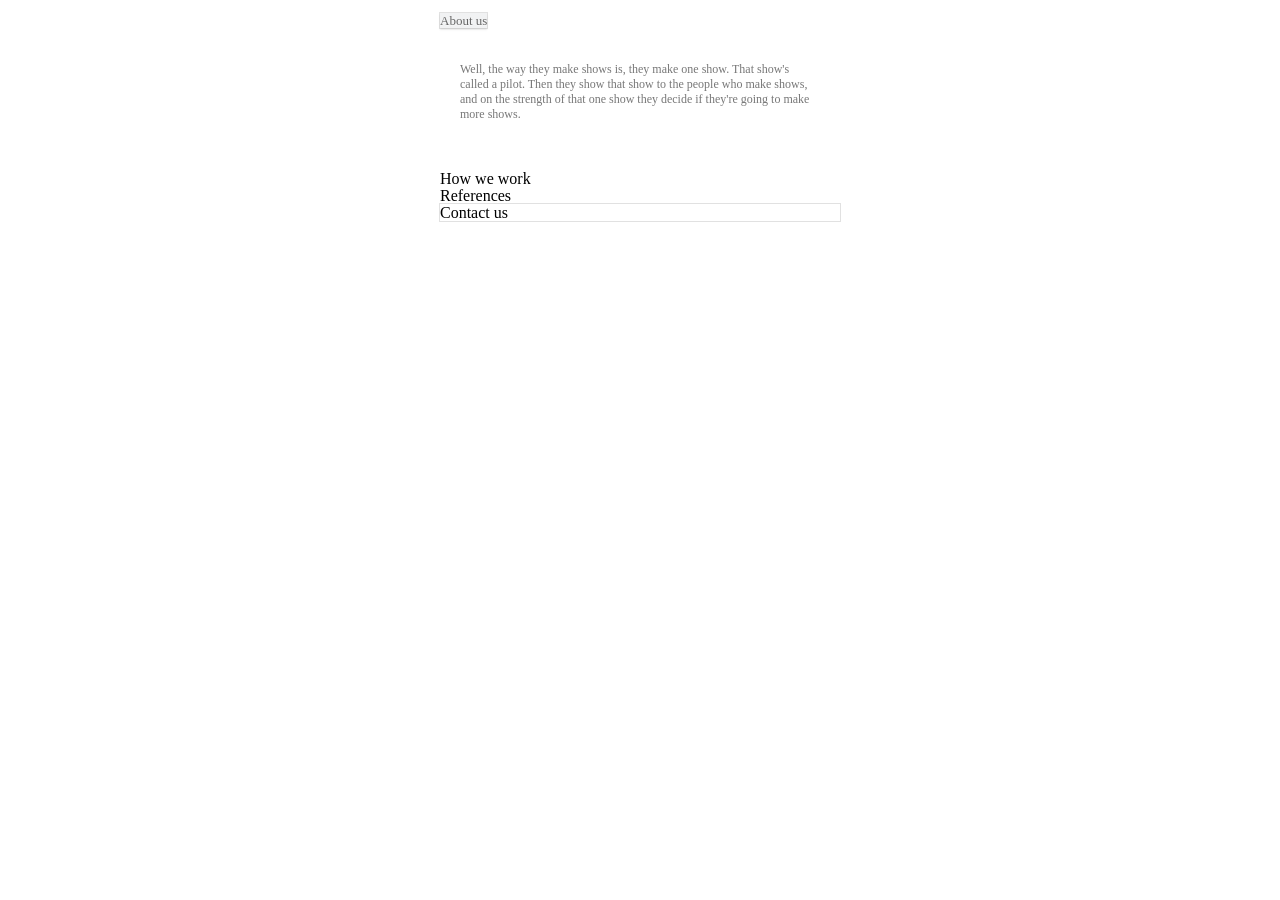
==== 02/index.html @ b3fe8033 "Merge 177f1f98c9eb0a4c0c3e4b570d24ed4d424be193 into dfae3c26bb641b28bec28bd9ac70a7a73e9b30b5" ====
<!DOCTYPE html>
<html lang="pl">

<head>
    <meta charset="UTF-8">
    <meta name="viewport" content="width=device-width, initial-scale=1.0">
    <meta http-equiv="X-UA-Compatible" content="ie=edge">
    <title>devmentor.pl - HTML & CSS BASICS - #02</title>

    <link rel="stylesheet" href="./styles/index.css">
</head>

<body>
    <section class="ac-container">
        <div>
            <input id="ac-1" name="accordion-1" type="radio" checked="">
            <label for="ac-1">About us</label>
            <article class="ac-small">
                <p>Well, the way they make shows is, they make one show. That show's called a pilot. Then they show that
                    show to the people who make shows, and on the strength of that one show they decide if they're going
                    to make more shows.</p>
            </article>
        </div>
        <div>
            <input id="ac-2" name="accordion-1" type="radio">
            <label for="ac-2">How we work</label>
            <article class="ac-medium">
                <p>Like you, I used to think the world was this great place where everybody lived by the same standards
                    I did, then some kid with a nail showed me I was living in his world, a world where chaos rules not
                    order, a world where righteousness is not rewarded. That's Cesar's world, and if you're not willing
                    to play by his rules, then you're gonna have to pay the price. </p>
            </article>
        </div>
        <div>
            <input id="ac-3" name="accordion-1" type="radio">
            <label for="ac-3">References</label>
            <article class="ac-large">
                <p>You think water moves fast? You should see ice. It moves like it has a mind. Like it knows it killed
                    the world once and got a taste for murder. After the avalanche, it took us a week to climb out. Now,
                    I don't know exactly when we turned on each other, but I know that seven of us survived the slide...
                    and only five made it out. Now we took an oath, that I'm breaking now. We said we'd say it was the
                    snow that killed the other two, but it wasn't. Nature is lethal but it doesn't hold a candle to man.
                </p>
            </article>
        </div>
        <div>
            <input id="ac-4" name="accordion-1" type="radio">
            <label for="ac-4">Contact us</label>
            <article class="ac-large">
                <p>You see? It's curious. Ted did figure it out - time travel. And when we get back, we gonna tell
                    everyone. How it's possible, how it's done, what the dangers are. But then why fifty years in the
                    future when the spacecraft encounters a black hole does the computer call it an 'unknown entry
                    event'? Why don't they know? If they don't know, that means we never told anyone. And if we never
                    told anyone it means we never made it back. Hence we die down here. Just as a matter of deductive
                    logic. </p>
            </article>
        </div>
    </section>
</body>

</html>
---- 02/styles/index.css ----
/*Acco*/
.ac-container {
    max-width: 400px;
}

/* 
Znacznik label, którego przodkiem jest klasa .ac-container 
(0, 1, 1)
*/
.ac-container>label {
    height: 30px !important;
    line-height: 21px !important;
    font-size: 12px !important;
    font-family: 'Open Sans', 'Arial Narrow', Arial, sans-serif !important;
    padding: 5px 20px;
    position: relative;
    z-index: 20;
    display: block;
    height: 30px;
    cursor: pointer;
    color: #777;
    text-shadow: 1px 1px 1px rgba(255, 255, 255, 0.8);
    line-height: 33px;
    font-size: 19px;
    background: #fff;
    background: -moz-linear-gradient(top, #fff 1%, #eaeaea 100%);
    background: -webkit-gradient(linear, left top, left bottom, color-stop(1%, #fff), color-stop(100%, #eaeaea));
    background: -webkit-linear-gradient(top, #fff 1%, #eaeaea 100%);
    background: -o-linear-gradient(top, #fff 1%, #eaeaea 100%);
    background: -ms-linear-gradient(top, #fff 1%, #eaeaea 100%);
    background: linear-gradient(top, #fff 1%, #eaeaea 100%);
    filter: progid:DXImageTransform.Microsoft.gradient(startColorstr='#fff', endColorstr='#eaeaea', GradientType=0);
    box-shadow: 0 0 0 1px rgba(155, 155, 155, 0.3), 1px 0 0 rgba(255, 255, 255, 0.9) inset, 0 2px 2px rgba(0, 0, 0, 0.1);
    font-size: 12px;
    height: 30px;
    line-height: 20px;
}

.ac-container {
    width: 100%;
    margin: 10px auto 30px auto;
    text-align: left;
}

/* 
Zmiana koloru tła po najechaniu przez kursor myszy na znacznik label, 
który znajduje się wewnątrze elementu o klasie .ac-container 
(0, 2, 1)
*/
.ac-container>label:hover {
    background: #fff;
}

/*
Te same style CSS dla dwóch selektorów:
1) 
znacznik label, którego poprzedni brat jest znaznaczonym inputem (użyj pseudoklasy), 
i ten brat musi posiadać przodka o klasie .ac-container 
(0, 2, 2)
2) 
to samo co w 1) ale z efektem najechania kursorem na label 
(0, 3, 2)
*/
.ac-container input:checked~label,
.ac-container input:checked~label:hover {
    background: #f1f2f3;
    color: #666;
    text-shadow: 0 1px 1px rgba(255, 255, 255, 0.6);
    box-shadow: 0 0 0 1px rgba(155, 155, 155, 0.3), 0 2px 2px rgba(0, 0, 0, 0.1);
    height: 30px;
    line-height: 21px;
    font-size: 13px;
}

.ac-container label:hover:after,
.ac-container input:checked+label:hover:after {
    content: '';
    position: absolute;
    width: 24px;
    height: 24px;
    right: 13px;
    top: 7px;
    background: transparent url(../images/arrow_down.png) no-repeat center center;
}

/*
Pseudo-element jako ostatnie dziecko label, tworzony tylko po najechaniu kursorem myszy na ten element (label),
którego poprzedni brat jest zaznaczonym inputem (użyj pseudoklasy),
którego przodek to element o klasie .ac-container
(0, 3, 3)
*/
.ac-container>input:checked~label:hover::after {
    background-image: url(../images/arrow_up.png);
}

.ac-container input {
    display: none;
}

.ac-container article {
    background: rgba(255, 255, 255, 0.5);
    margin-top: -1px;
    overflow: hidden;
    height: 0;
    position: relative;
    z-index: 10;
    -webkit-transition: height 0.3s ease-in-out, box-shadow 0.6s linear;
    -moz-transition: height 0.3s ease-in-out, box-shadow 0.6s linear;
    -o-transition: height 0.3s ease-in-out, box-shadow 0.6s linear;
    -ms-transition: height 0.3s ease-in-out, box-shadow 0.6s linear;
    transition: height 0.3s ease-in-out, box-shadow 0.6s linear;
}

.ac-container article p {
    font-style: normal;
    color: #777;
    line-height: 23px;
    font-size: 10px;
    padding: 20px;
    text-shadow: 1px 1px 1px rgba(255, 255, 255, 0.8);
    font: normal normal 12px 'Open Sans';
}

/*
Rodzeństwo o typie article, dla elementu input, który jest zaznaczony (użyj pseudoklasy) 
oraz posiada przodka o klasie .ac-container
(0, 2, 2)
*/
.ac-container>div:last-child {
    -webkit-transition: height 0.5s ease-in-out, box-shadow 0.1s linear;
    -moz-transition: height 0.5s ease-in-out, box-shadow 0.1s linear;
    -o-transition: height 0.5s ease-in-out, box-shadow 0.1s linear;
    -ms-transition: height 0.5s ease-in-out, box-shadow 0.1s linear;
    transition: height 0.5s ease-in-out, box-shadow 0.1s linear;
    box-shadow: 0 0 0 1px rgba(155, 155, 155, 0.3);
}

.ac-container input:checked~article.ac-small {
    height: 140px;
}

.ac-container input:checked~article.ac-medium {
    height: 180px;
}

.ac-container input:checked~article.ac-large {
    height: 230px;
}
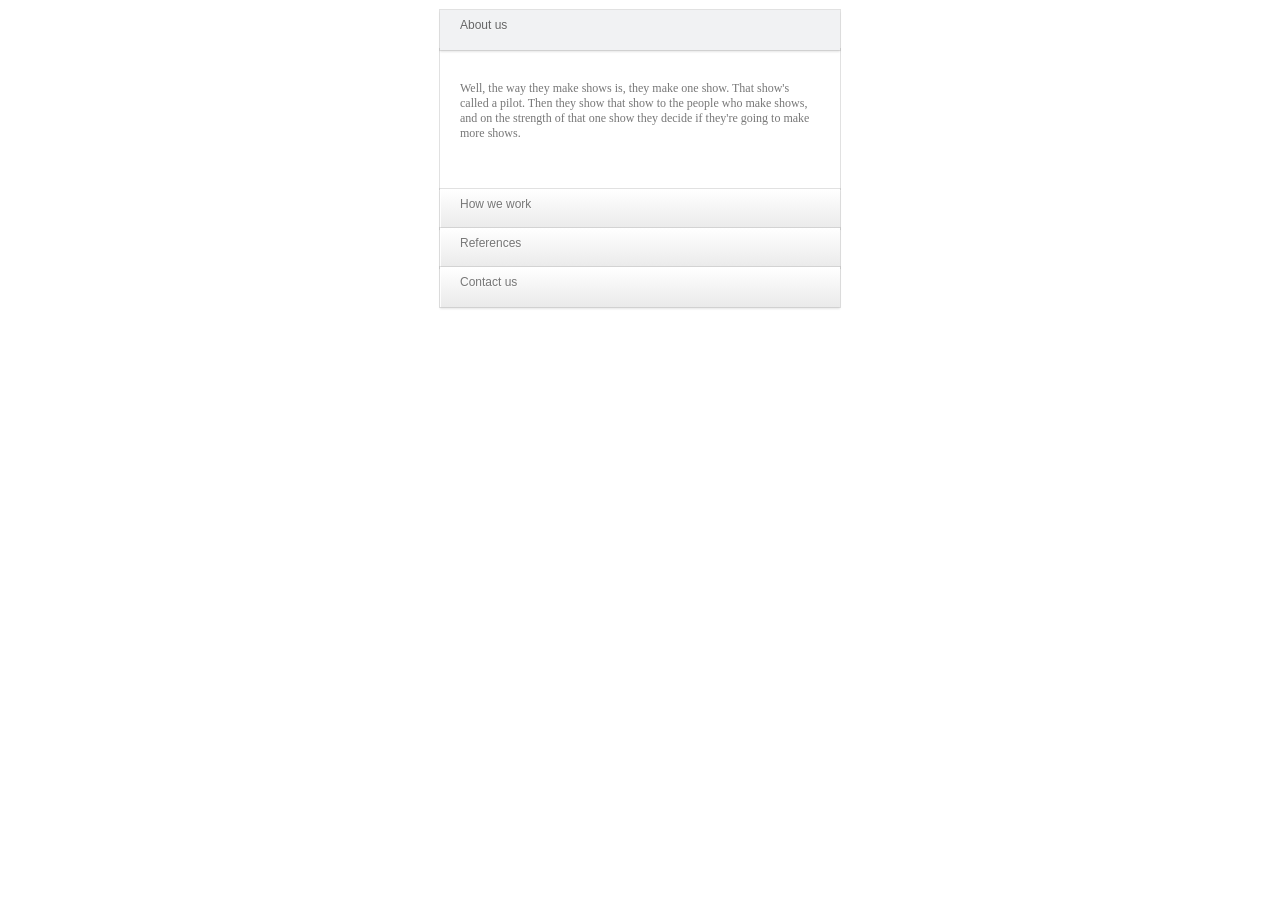
==== commit 9c1d3ccd: "add completed tasks" ====
--- a/02/index.html
+++ b/02/index.html
@@ -1,6 +1,5 @@
 <!DOCTYPE html>
 <html lang="pl">
-
 <head>
     <meta charset="UTF-8">
     <meta name="viewport" content="width=device-width, initial-scale=1.0">
@@ -9,53 +8,36 @@
 
     <link rel="stylesheet" href="./styles/index.css">
 </head>
-
 <body>
     <section class="ac-container">
         <div>
-            <input id="ac-1" name="accordion-1" type="radio" checked="">
+            <input id="ac- 1" name="accordion-1" type="radio" checked="">
             <label for="ac-1">About us</label>
             <article class="ac-small">
-                <p>Well, the way they make shows is, they make one show. That show's called a pilot. Then they show that
-                    show to the people who make shows, and on the strength of that one show they decide if they're going
-                    to make more shows.</p>
+                <p>Well, the way they make shows is, they make one show. That show's called a pilot. Then they show that show to the people who make shows, and on the strength of that one show they decide if they're going to make more shows.</p>
             </article>
-        </div>
+        </div>  
         <div>
             <input id="ac-2" name="accordion-1" type="radio">
             <label for="ac-2">How we work</label>
             <article class="ac-medium">
-                <p>Like you, I used to think the world was this great place where everybody lived by the same standards
-                    I did, then some kid with a nail showed me I was living in his world, a world where chaos rules not
-                    order, a world where righteousness is not rewarded. That's Cesar's world, and if you're not willing
-                    to play by his rules, then you're gonna have to pay the price. </p>
+                <p>Like you, I used to think the world was this great place where everybody lived by the same standards I did, then some kid with a nail showed me I was living in his world, a world where chaos rules not order, a world where righteousness is not rewarded. That's Cesar's world, and if you're not willing to play by his rules, then you're gonna have to pay the price. </p>
             </article>
         </div>
         <div>
             <input id="ac-3" name="accordion-1" type="radio">
             <label for="ac-3">References</label>
             <article class="ac-large">
-                <p>You think water moves fast? You should see ice. It moves like it has a mind. Like it knows it killed
-                    the world once and got a taste for murder. After the avalanche, it took us a week to climb out. Now,
-                    I don't know exactly when we turned on each other, but I know that seven of us survived the slide...
-                    and only five made it out. Now we took an oath, that I'm breaking now. We said we'd say it was the
-                    snow that killed the other two, but it wasn't. Nature is lethal but it doesn't hold a candle to man.
-                </p>
+                <p>You think water moves fast? You should see ice. It moves like it has a mind. Like it knows it killed the world once and got a taste for murder. After the avalanche, it took us a week to climb out. Now, I don't know exactly when we turned on each other, but I know that seven of us survived the slide... and only five made it out. Now we took an oath, that I'm breaking now. We said we'd say it was the snow that killed the other two, but it wasn't. Nature is lethal but it doesn't hold a candle to man. </p>
             </article>
         </div>
         <div>
             <input id="ac-4" name="accordion-1" type="radio">
             <label for="ac-4">Contact us</label>
             <article class="ac-large">
-                <p>You see? It's curious. Ted did figure it out - time travel. And when we get back, we gonna tell
-                    everyone. How it's possible, how it's done, what the dangers are. But then why fifty years in the
-                    future when the spacecraft encounters a black hole does the computer call it an 'unknown entry
-                    event'? Why don't they know? If they don't know, that means we never told anyone. And if we never
-                    told anyone it means we never made it back. Hence we die down here. Just as a matter of deductive
-                    logic. </p>
+                <p>You see? It's curious. Ted did figure it out - time travel. And when we get back, we gonna tell everyone. How it's possible, how it's done, what the dangers are. But then why fifty years in the future when the spacecraft encounters a black hole does the computer call it an 'unknown entry event'? Why don't they know? If they don't know, that means we never told anyone. And if we never told anyone it means we never made it back. Hence we die down here. Just as a matter of deductive logic. </p>
             </article>
         </div>
     </section>
 </body>
-
 </html>
--- a/02/styles/index.css
+++ b/02/styles/index.css
@@ -7,11 +7,11 @@
 Znacznik label, którego przodkiem jest klasa .ac-container 
 (0, 1, 1)
 */
-.ac-container>label {
+.ac-container label {
     height: 30px !important;
     line-height: 21px !important;
     font-size: 12px !important;
-    font-family: 'Open Sans', 'Arial Narrow', Arial, sans-serif !important;
+    font-family: 'Open Sans','Arial Narrow',Arial,sans-serif !important;
     padding: 5px 20px;
     position: relative;
     z-index: 20;
@@ -19,18 +19,18 @@
     height: 30px;
     cursor: pointer;
     color: #777;
-    text-shadow: 1px 1px 1px rgba(255, 255, 255, 0.8);
+    text-shadow: 1px 1px 1px rgba(255,255,255,0.8);
     line-height: 33px;
     font-size: 19px;
     background: #fff;
-    background: -moz-linear-gradient(top, #fff 1%, #eaeaea 100%);
-    background: -webkit-gradient(linear, left top, left bottom, color-stop(1%, #fff), color-stop(100%, #eaeaea));
-    background: -webkit-linear-gradient(top, #fff 1%, #eaeaea 100%);
-    background: -o-linear-gradient(top, #fff 1%, #eaeaea 100%);
-    background: -ms-linear-gradient(top, #fff 1%, #eaeaea 100%);
-    background: linear-gradient(top, #fff 1%, #eaeaea 100%);
-    filter: progid:DXImageTransform.Microsoft.gradient(startColorstr='#fff', endColorstr='#eaeaea', GradientType=0);
-    box-shadow: 0 0 0 1px rgba(155, 155, 155, 0.3), 1px 0 0 rgba(255, 255, 255, 0.9) inset, 0 2px 2px rgba(0, 0, 0, 0.1);
+    background: -moz-linear-gradient(top,#fff 1%,#eaeaea 100%);
+    background: -webkit-gradient(linear,left top,left bottom,color-stop(1%,#fff),color-stop(100%,#eaeaea));
+    background: -webkit-linear-gradient(top,#fff 1%,#eaeaea 100%);
+    background: -o-linear-gradient(top,#fff 1%,#eaeaea 100%);
+    background: -ms-linear-gradient(top,#fff 1%,#eaeaea 100%);
+    background: linear-gradient(top,#fff 1%,#eaeaea 100%);
+    filter: progid:DXImageTransform.Microsoft.gradient( startColorstr='#fff',endColorstr='#eaeaea',GradientType=0 );
+    box-shadow: 0 0 0 1px rgba(155,155,155,0.3),1px 0 0 rgba(255,255,255,0.9) inset,0 2px 2px rgba(0,0,0,0.1);
     font-size: 12px;
     height: 30px;
     line-height: 20px;
@@ -47,7 +47,7 @@
 który znajduje się wewnątrze elementu o klasie .ac-container 
 (0, 2, 1)
 */
-.ac-container>label:hover {
+.ac-container label:hover {
     background: #fff;
 }
 
@@ -61,19 +61,19 @@
 to samo co w 1) ale z efektem najechania kursorem na label 
 (0, 3, 2)
 */
-.ac-container input:checked~label,
-.ac-container input:checked~label:hover {
+.ac-container input:checked + label,
+.ac-container input:checked + label:hover {
     background: #f1f2f3;
     color: #666;
-    text-shadow: 0 1px 1px rgba(255, 255, 255, 0.6);
-    box-shadow: 0 0 0 1px rgba(155, 155, 155, 0.3), 0 2px 2px rgba(0, 0, 0, 0.1);
+    text-shadow: 0 1px 1px rgba(255,255,255,0.6);
+    box-shadow: 0 0 0 1px rgba(155,155,155,0.3),0 2px 2px rgba(0,0,0,0.1);
     height: 30px;
     line-height: 21px;
     font-size: 13px;
 }
 
 .ac-container label:hover:after,
-.ac-container input:checked+label:hover:after {
+.ac-container input:checked + label:hover:after {
     content: '';
     position: absolute;
     width: 24px;
@@ -89,7 +89,8 @@
 którego przodek to element o klasie .ac-container
 (0, 3, 3)
 */
-.ac-container>input:checked~label:hover::after {
+
+.ac-container input:checked + label:hover::after {
     background-image: url(../images/arrow_up.png);
 }
 
@@ -98,17 +99,17 @@
 }
 
 .ac-container article {
-    background: rgba(255, 255, 255, 0.5);
+    background: rgba(255,255,255,0.5);
     margin-top: -1px;
     overflow: hidden;
     height: 0;
     position: relative;
     z-index: 10;
-    -webkit-transition: height 0.3s ease-in-out, box-shadow 0.6s linear;
-    -moz-transition: height 0.3s ease-in-out, box-shadow 0.6s linear;
-    -o-transition: height 0.3s ease-in-out, box-shadow 0.6s linear;
-    -ms-transition: height 0.3s ease-in-out, box-shadow 0.6s linear;
-    transition: height 0.3s ease-in-out, box-shadow 0.6s linear;
+    -webkit-transition: height 0.3s ease-in-out,box-shadow 0.6s linear;
+    -moz-transition: height 0.3s ease-in-out,box-shadow 0.6s linear;
+    -o-transition: height 0.3s ease-in-out,box-shadow 0.6s linear;
+    -ms-transition: height 0.3s ease-in-out,box-shadow 0.6s linear;
+    transition: height 0.3s ease-in-out,box-shadow 0.6s linear;
 }
 
 .ac-container article p {
@@ -117,7 +118,7 @@
     line-height: 23px;
     font-size: 10px;
     padding: 20px;
-    text-shadow: 1px 1px 1px rgba(255, 255, 255, 0.8);
+    text-shadow: 1px 1px 1px rgba(255,255,255,0.8);
     font: normal normal 12px 'Open Sans';
 }
 
@@ -126,23 +127,23 @@
 oraz posiada przodka o klasie .ac-container
 (0, 2, 2)
 */
-.ac-container>div:last-child {
-    -webkit-transition: height 0.5s ease-in-out, box-shadow 0.1s linear;
-    -moz-transition: height 0.5s ease-in-out, box-shadow 0.1s linear;
-    -o-transition: height 0.5s ease-in-out, box-shadow 0.1s linear;
-    -ms-transition: height 0.5s ease-in-out, box-shadow 0.1s linear;
-    transition: height 0.5s ease-in-out, box-shadow 0.1s linear;
-    box-shadow: 0 0 0 1px rgba(155, 155, 155, 0.3);
+.ac-container input:checked ~ article {
+    -webkit-transition: height 0.5s ease-in-out,box-shadow 0.1s linear;
+    -moz-transition: height 0.5s ease-in-out,box-shadow 0.1s linear;
+    -o-transition: height 0.5s ease-in-out,box-shadow 0.1s linear;
+    -ms-transition: height 0.5s ease-in-out,box-shadow 0.1s linear;
+    transition: height 0.5s ease-in-out,box-shadow 0.1s linear;
+    box-shadow: 0 0 0 1px rgba(155,155,155,0.3);
 }
 
-.ac-container input:checked~article.ac-small {
+.ac-container input:checked ~ article.ac-small {
     height: 140px;
 }
 
-.ac-container input:checked~article.ac-medium {
+.ac-container input:checked ~ article.ac-medium {
     height: 180px;
 }
 
-.ac-container input:checked~article.ac-large {
+.ac-container input:checked ~ article.ac-large {
     height: 230px;
 }
